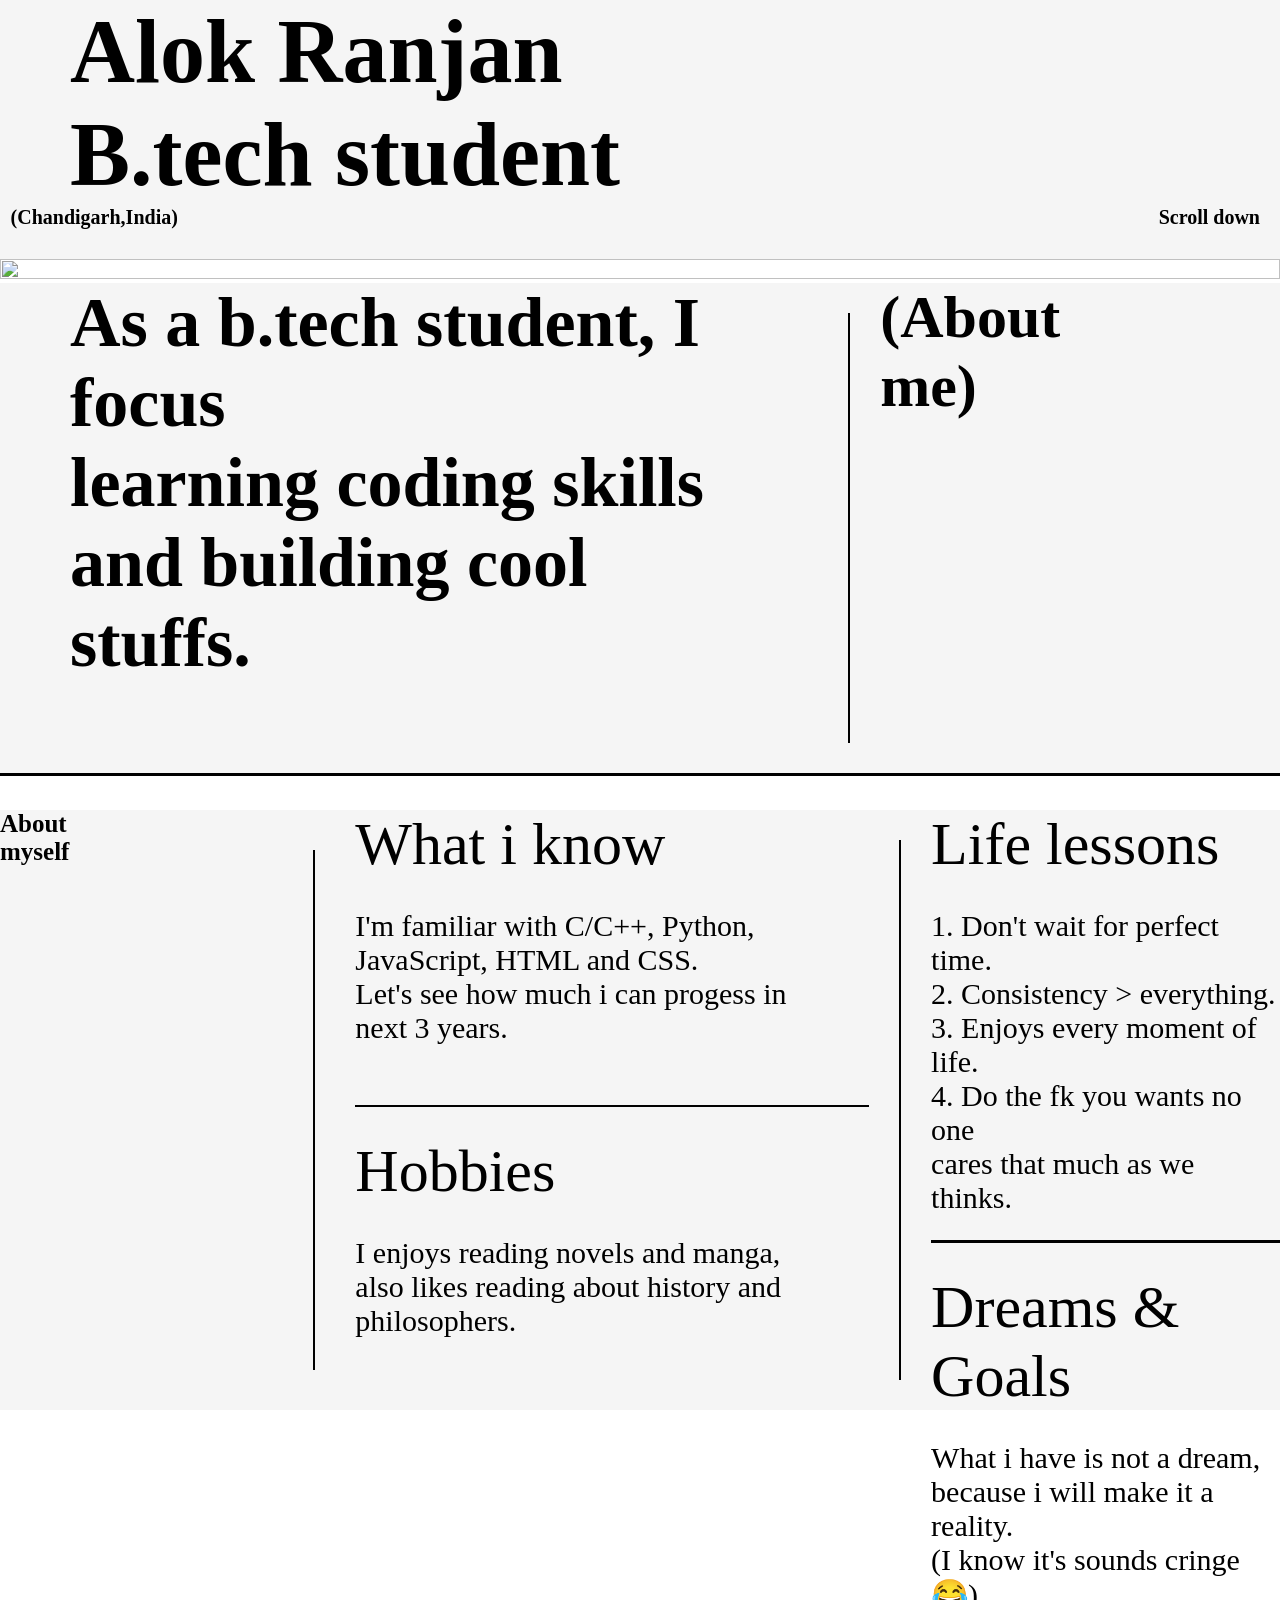
==== index.html @ 68b84359 "Update index.html structure and content" ====
<!doctype html>
<html lang="en">
  <head>
    <meta charset="UTF-8" />
    <meta name="viewport" content="width=device-width, initial-scale=1.0" />
    <title>My Portfolio</title>
    <link rel="stylesheet" href="new.css" />
    <link
      href="https://cdn.jsdelivr.net/npm/remixicon@4.9.0/fonts/remixicon.css"
      rel="stylesheet"
    />
  </head>
  <body>
    <div class="Top-bar">
      <div class="sub">
        <h1 class="heading">Alok Ranjan <br />B.tech student</h1>
      </div>

      
    </div>
    <div class="location">
      <p class="berlin">(Chandigarh,India)</p>
      <div class="icon">
        <i class="ri-arrow-right-down-line"> </i>
        <p class="scroll">Scroll down</p>
      </div>
    </div>

    <div class="image">
      <img
        class="img"
        src="https://images.unsplash.com/photo-1461696114087-397271a7aedc?q=80&w=1170&auto=format&fit=crop&ixlib=rb-4.1.0&ixid=M3wxMjA3fDB8MHxwaG90by1wYWdlfHx8fGVufDB8fHx8fA%3D%3D"
        alt=""
      />
      <div class="second-Mainheading">
        <h1 class="about">
          As a b.tech student, I focus <br />learning coding skills <br />and
          building cool <br />stuffs.
        </h1>
        <div class="verticle-line"></div>
        <div class="right-section">
            <p style="font-size: 60px; font-weight:bold; ">(About me)</p>
               <div class="socialMedia-icons">
                    <i class="ri-twitter-x-line"></i>
              <i class="ri-instagram-line"></i>
              <i class="ri-chrome-fill"></i>
               </div>
              
        </div>
        
            
      </div>
      <hr class="line">
    </div>
    <div class="section-three">
      <h3 style="font-size: 25px;">About myself</h3>
      
      <i class="ri-arrow-right-down-long-line"></i>
      
      <div class="verticle-line2"></div>
       <div class="context">
        <p class="digital">What i know</p>
       <p id="description">I'm familiar with C/C++, Python,<br>JavaScript, HTML and CSS.<br>Let's see how much i can progess in <br> next 3 years.
      </p>
      <hr class="line1">
      <p class="digital">Hobbies</p>
      <p id="description">I enjoys reading novels and manga,<br>also likes reading about history and philosophers.<br></p>
      
         
       </div>
      <div class="verticle-line4"></div>
      <div class="context">
        <p class="digital">Life lessons</p>
       <p id="description1">1. Don't wait for perfect time.<br>2. Consistency > everything.<br>3. Enjoys every moment of life.<br>4. Do the fk you wants no one <br>cares that much as we thinks.
      </p>
      <hr class="line">
      <p class="digital">Dreams & Goals</p>
      <p id="description">What i have is not a dream,<br>because i will make it a reality. <br>(I know it's sounds cringe😂)</p>
      </div>
    </div>
  </body>
</html>
---- new.css ----
* {
  margin: 0;
  padding: 0;
  box-sizing: border-box;
}
html,
body {
  height: 100%;
  width: 100%;
}

.Top-bar {
  display: flex;

  background-color: whitesmoke;
  width: 100%;
  justify-content: space-between;
}
.heading {
  font-size: 90px;
  margin-left: 70px;
}
.location {
  display: flex;
  flex-direction: row;
  justify-content: flex-end;

  background-color: whitesmoke;
}
.icon {
  display: flex;
  align-items: center;
  justify-content: space-between;
  gap: 8px;
  margin-bottom: 30px;
}
.scroll {
  margin-right: 20px;
  font-weight: bold;
  font-size: 20px;
}
.ri-arrow-right-down-line {
  font-size: 20px;
  transition: font-size 0.32s ease-in;
  cursor: pointer;
}
.ri-arrow-right-down-line:hover {
  font-size: 30px;
}
.berlin {
  margin-right: 76%;
  font-weight: bold;
  font-size: 20px;
}
.image {
  display: inline-block;
  margin-bottom: 0px;
  width: 100%;
}
.img {
  width: 100%;
  object-fit: cover;
  height: 10%;
}

.second-Mainheading {
  background-color: whitesmoke;

  display: flex;
  margin-top: 0px;
  border: 100%;
  justify-content: space-between;
}
.about {
  font-size: 70px;
  font-weight: bold;
  margin-bottom: 90px;
  margin-left: 70px;
}
.line {
  border: none;
  height: 3px;
  background-color: black;
  width: 100%;
  margin-bottom: 30px;
}
.line1 {
  border: none;
  height: 2px;
  background-color: black;
  width: 100%;
  margin-bottom: 30px;
}
.verticle-line {
  width: 2px;
  background-color: black;
  align-self: stretch;
  margin: 30px;
}
.right-section {
  display: flex;
  flex-direction: column;
  align-items: center;
  margin-right: 10%;
}
.socialMedia-icons {
  align-self: center;
  margin-top: 80%;
}
.ri-twitter-x-line {
  font-size: 40px;
  margin: 10px;
  transition: font-size 0.32s ease-in;
  cursor: pointer;
}
.ri-twitter-x-line:hover {
  font-size: 50px;
}
.ri-instagram-line {
  font-size: 40px;
  margin: 10px;
  transition: font-size 0.32s ease-in;
  cursor: pointer;
}
.ri-instagram-line:hover {
  font-size: 50px;
}
.ri-chrome-fill {
  font-size: 40px;
  margin: 10px;
  transition: font-size 0.32s ease-in;
  cursor: pointer;
}
.ri-chrome-fill:hover {
  font-size: 50px;
}
.section-three {
  display: flex;
  background-color: whitesmoke;
  width: 100%;
  height: 600px;
}
.ri-arrow-right-down-long-line {
  font-size: 50px;
  margin-left: 150px;
  transition: font-size 0.32s ease-in;
  cursor: pointer;
}
.ri-arrow-right-down-long-line:hover {
  font-size: 60px;
}

.verticle-line2 {
  width: 2.5px;
  background-color: black;
  align-self: stretch;
  margin: 40px;
}
.digital {
  font-size: 60px;
}

#description {
  margin-top: 30px;
  font-size: 30px;
  margin-bottom: 60px;
}
.verticle-line4 {
  width: 2px;
  background-color: black;
  align-self: stretch;
  margin: 30px;
}
#description1 {
  margin-top: 30px;
  font-size: 30px;
  margin-bottom: 25px;
}
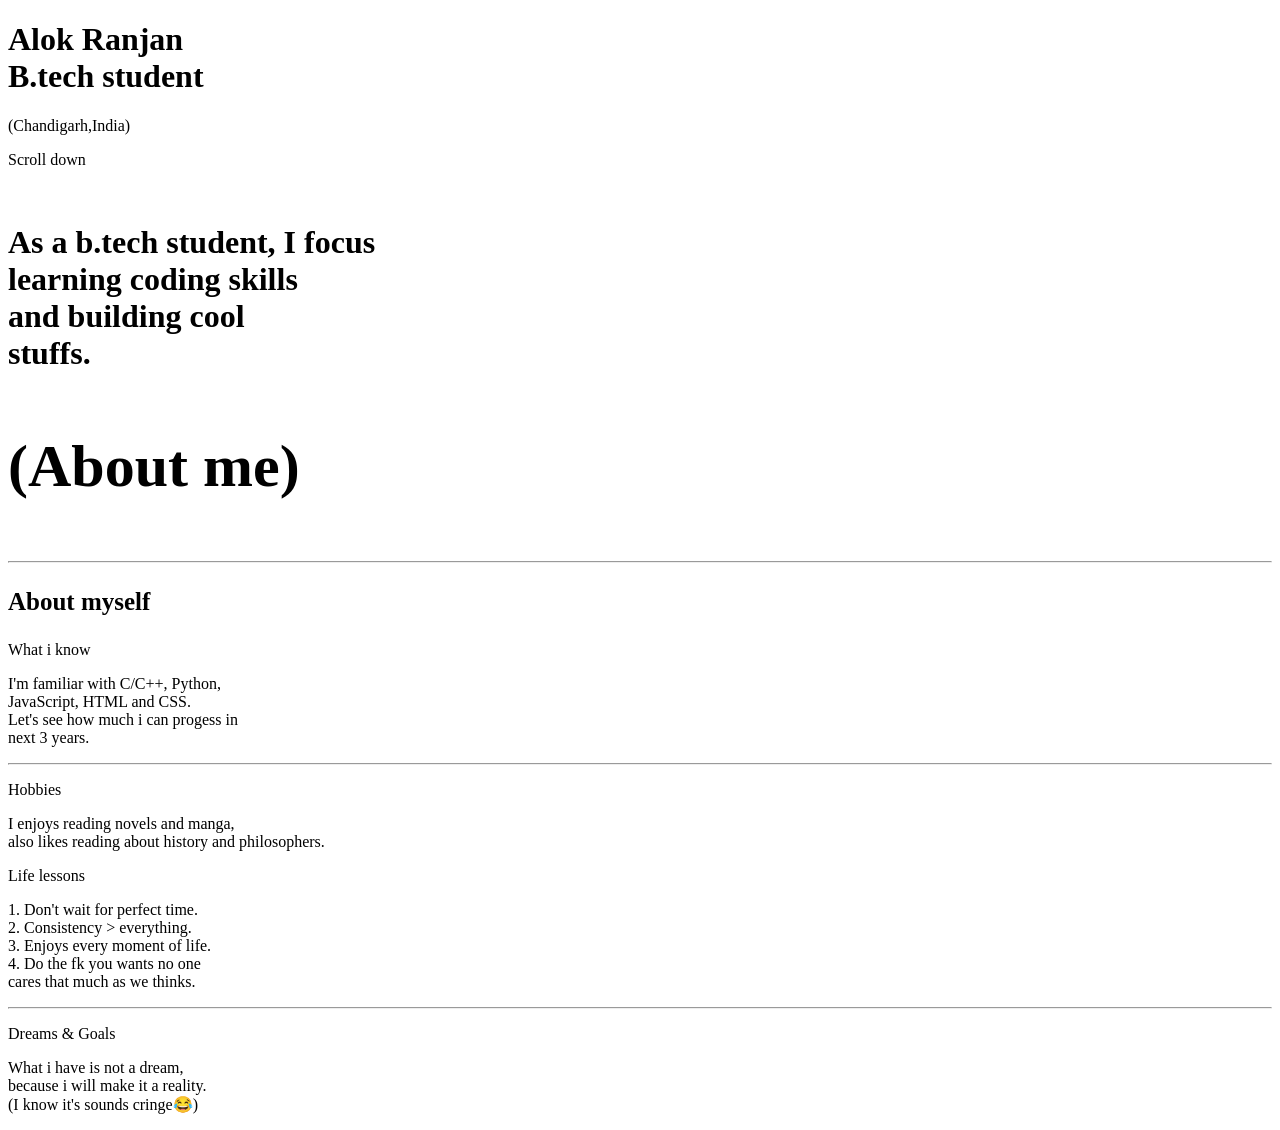
==== commit 5729ae12: "Update index.html" ====
--- a/index.html
+++ b/index.html
@@ -4,7 +4,7 @@
     <meta charset="UTF-8" />
     <meta name="viewport" content="width=device-width, initial-scale=1.0" />
     <title>My Portfolio</title>
-    <link rel="stylesheet" href="new.css" />
+    <link rel="stylesheet" href="style.css" />
     <link
       href="https://cdn.jsdelivr.net/npm/remixicon@4.9.0/fonts/remixicon.css"
       rel="stylesheet"
